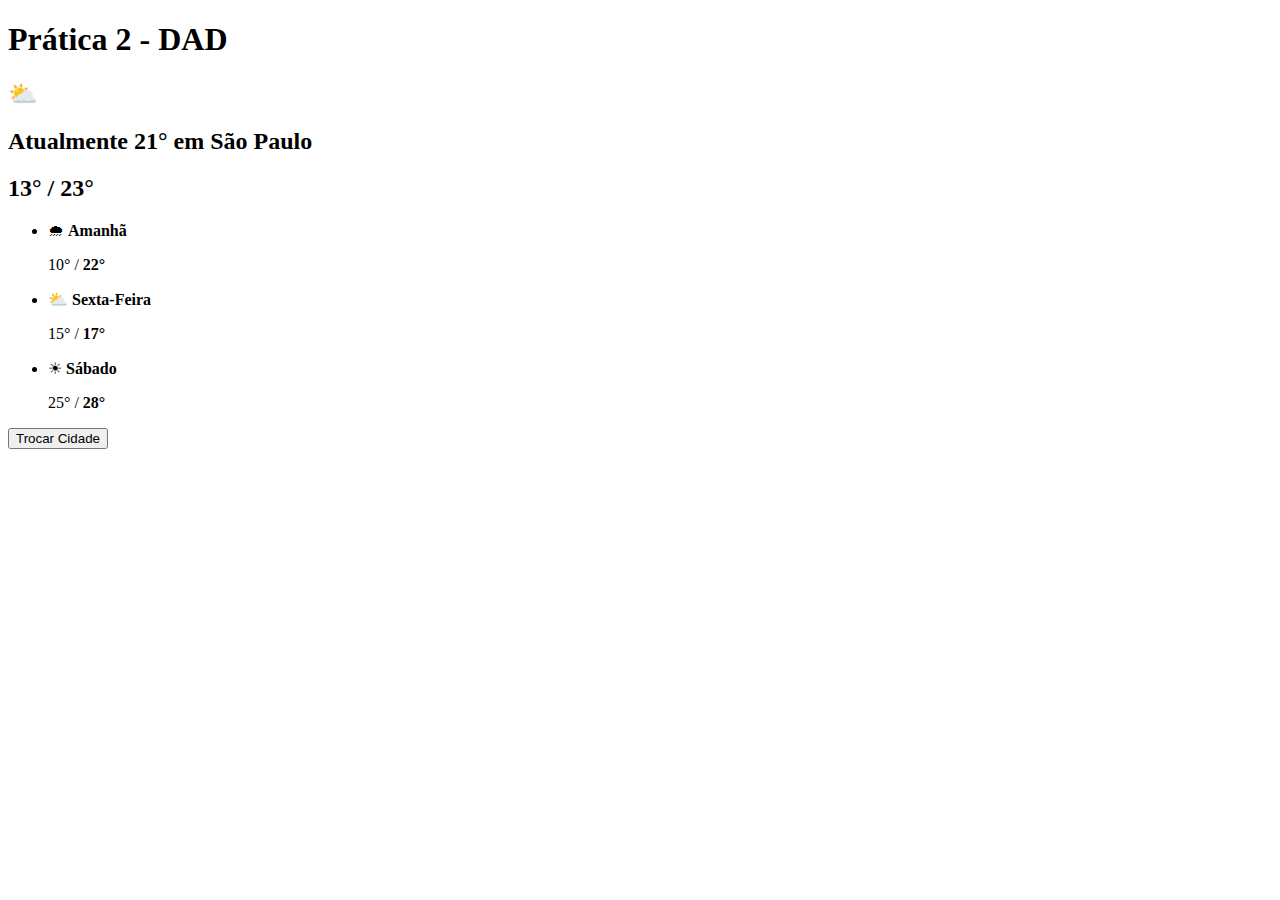
==== index.html @ d8e5f2ee "Adicionando index no repositório local" ====
<!DOCTYPE html>
<html lang="pt-br">
<head>
    <meta charset="UTF-8">
    <meta http-equiv="X-UA-Compatible" content="IE=edge">
    <meta name="viewport" content="width=device-width, initial-scale=1.0">
    <title>DAD_atv2_Bgrp5</title>
</head>
<body>
    <h1> Prática 2 - DAD </h1>
    <main>
        <h2> &#x26c5; </h2>
        
        <h2> Atualmente 21° em São Paulo </h2>
        <h2> 13° / 23° </h2>

        <ul>
            <li> 
                <p> &#x1f327; <strong>Amanhã </strong> </p>
                <p> 10° / <strong>22°</strong> </p>
            </li>

            <li> 
                <p> &#x26c5; <strong>Sexta-Feira </strong> </p>
                <p> 15° / <strong>17°</strong> </p>
            </li>

            <li> 
                <p> &#9728; <strong>Sábado </strong> </p>
                <p> 25° / <strong>28°</strong> </p>
            </li>
            </ul>

            <button> Trocar Cidade </button>

    </main>

</body>
</html>
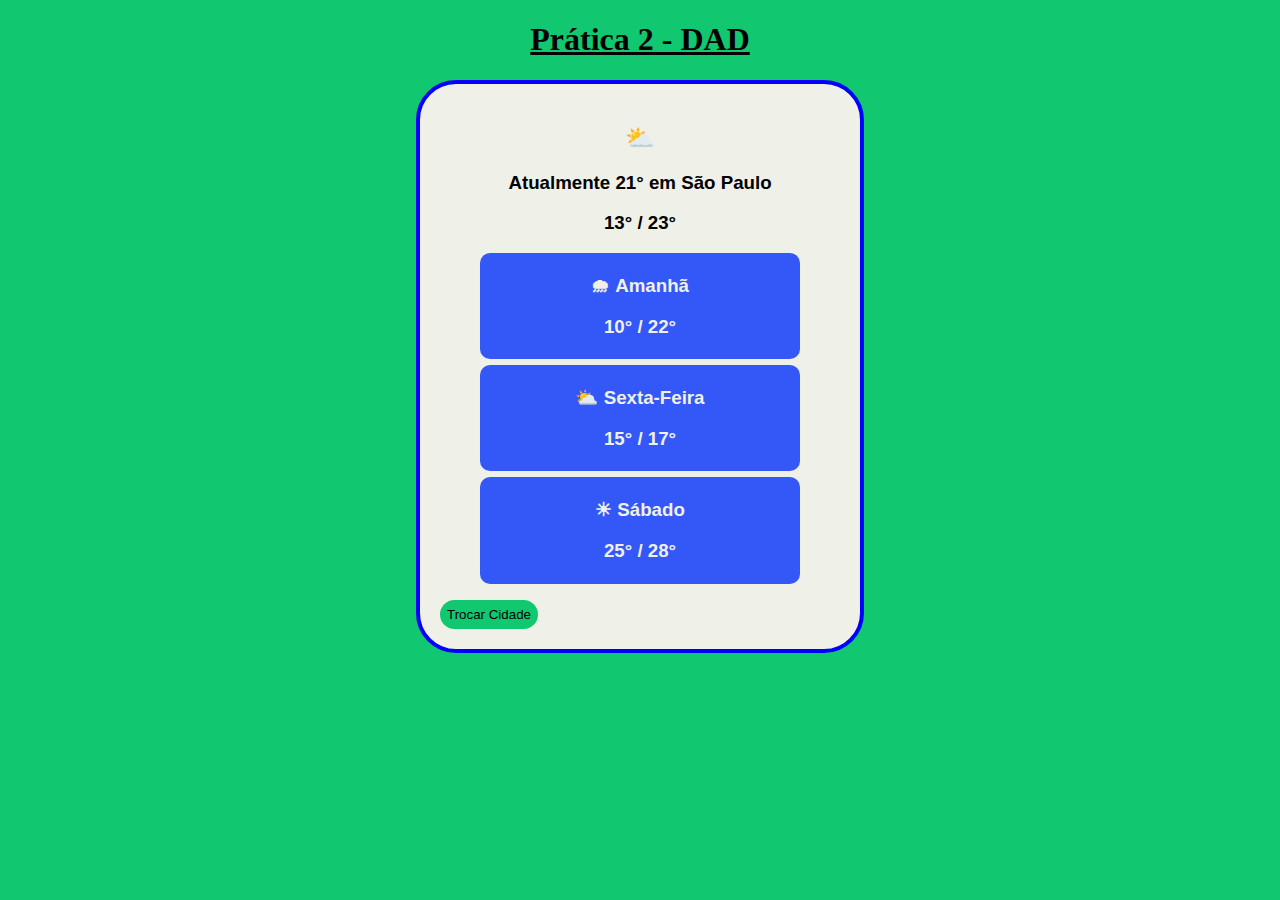
==== commit 3f1772cf: "Adicionando estilos" ====
--- a/index.html
+++ b/index.html
@@ -5,30 +5,31 @@
     <meta http-equiv="X-UA-Compatible" content="IE=edge">
     <meta name="viewport" content="width=device-width, initial-scale=1.0">
     <title>DAD_atv2_Bgrp5</title>
+    <link rel="stylesheet" href="estilos.css">
 </head>
 <body>
     <h1> Prática 2 - DAD </h1>
     <main>
         <h2> &#x26c5; </h2>
         
-        <h2> Atualmente 21° em São Paulo </h2>
-        <h2> 13° / 23° </h2>
+        <h3> Atualmente 21° em São Paulo </h3>
+        <h3> 13° / 23° </h3>
 
         <ul>
-            <li> 
-                <p> &#x1f327; <strong>Amanhã </strong> </p>
-                <p> 10° / <strong>22°</strong> </p>
-            </li>
-
-            <li> 
-                <p> &#x26c5; <strong>Sexta-Feira </strong> </p>
-                <p> 15° / <strong>17°</strong> </p>
-            </li>
-
-            <li> 
-                <p> &#9728; <strong>Sábado </strong> </p>
-                <p> 25° / <strong>28°</strong> </p>
-            </li>
+            <div class="ul">
+                <li>
+                    <h3> &#x1f327; <strong>Amanhã </strong> </h3>
+                    <h3> 10° / <strong>22°</strong> </h3>
+                </li>
+                <li>
+                    <h3> &#x26c5; <strong>Sexta-Feira </strong> </h3>
+                    <h3> 15° / <strong>17°</strong> </h3>
+                </li>
+                <li>
+                    <h3> &#9728; <strong>Sábado </strong> </h3>
+                    <h3> 25° / <strong>28°</strong> </h3>
+                </li>
+            </div>
             </ul>
 
             <button> Trocar Cidade </button>
--- a/estilos.css
+++ b/estilos.css
@@ -0,0 +1,38 @@
+body{
+  background-color: #11c76f;
+}
+
+h1, h2, h3{
+  text-align: center;
+}
+
+h1{
+  text-decoration: underline;
+}
+
+main{
+  font-family: sans-serif;
+  border: 4px solid blue;
+  background-color: #eff0e8;
+  width: 400px;
+  border-radius: 40px;
+  margin: auto;
+  padding: 20px;
+}
+
+li{
+  list-style: none;
+  background-color: #3457f7;
+  border-radius: 10px;
+  padding: 3px;
+  margin-bottom: 6px;
+  color: #eff0e8;
+  margin-right: 40px;
+}
+
+button{
+  border: none;
+  background-color: #11c76f;
+  padding: 7px;
+  border-radius: 15px;
+}